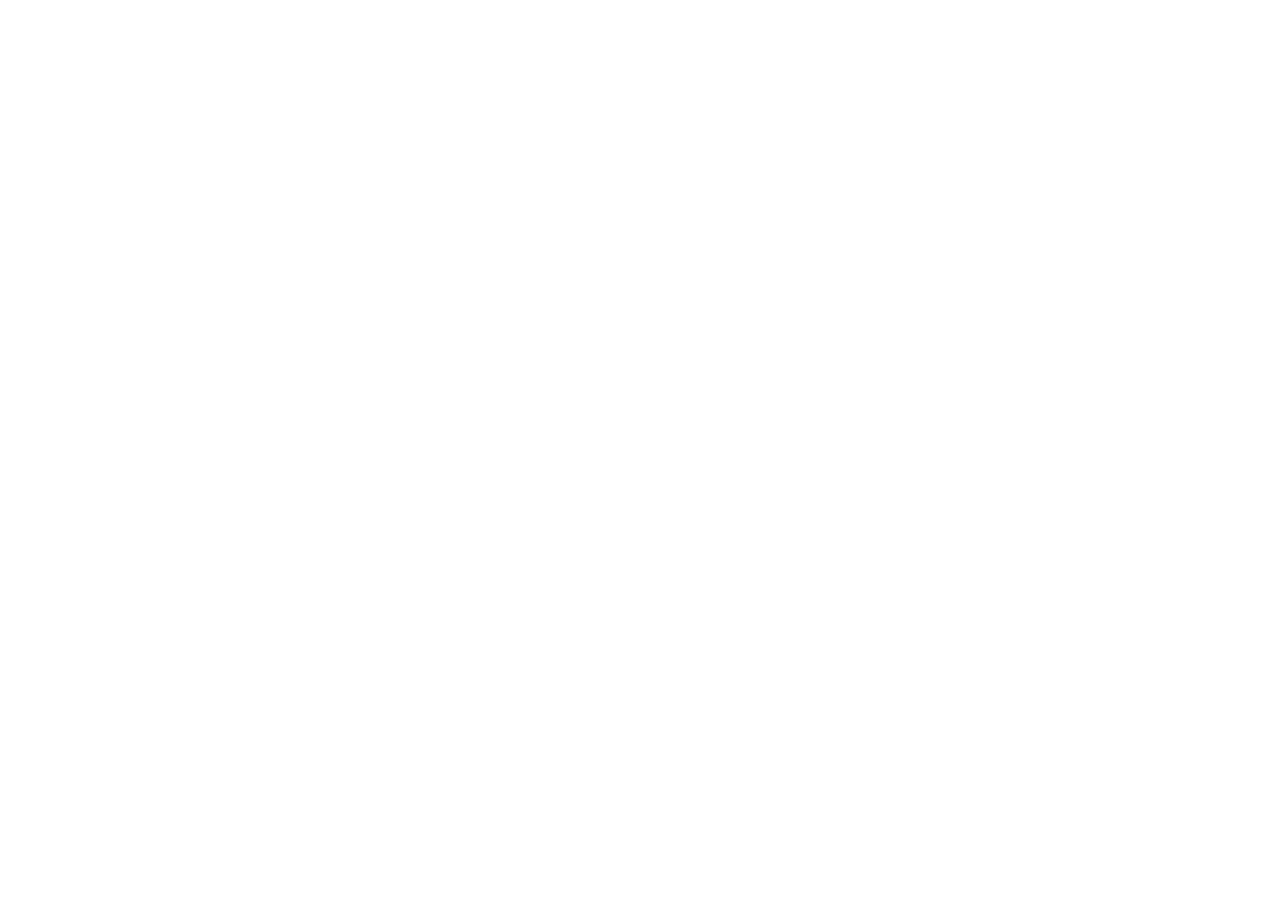
==== Forms/index.html @ a0b754e0 "asda" ====
<!DOCTYPE html>
<html lang="en">
<head>
    <meta charset="UTF-8">
    <meta name="viewport" content="width=device-width, initial-scale=1.0">
    <title>Document</title>
    <link rel="stylesheet" href="styles.css" />
</head>
<body>
    <form></form>
    <script href="java.js"></script>
</body>
</html>
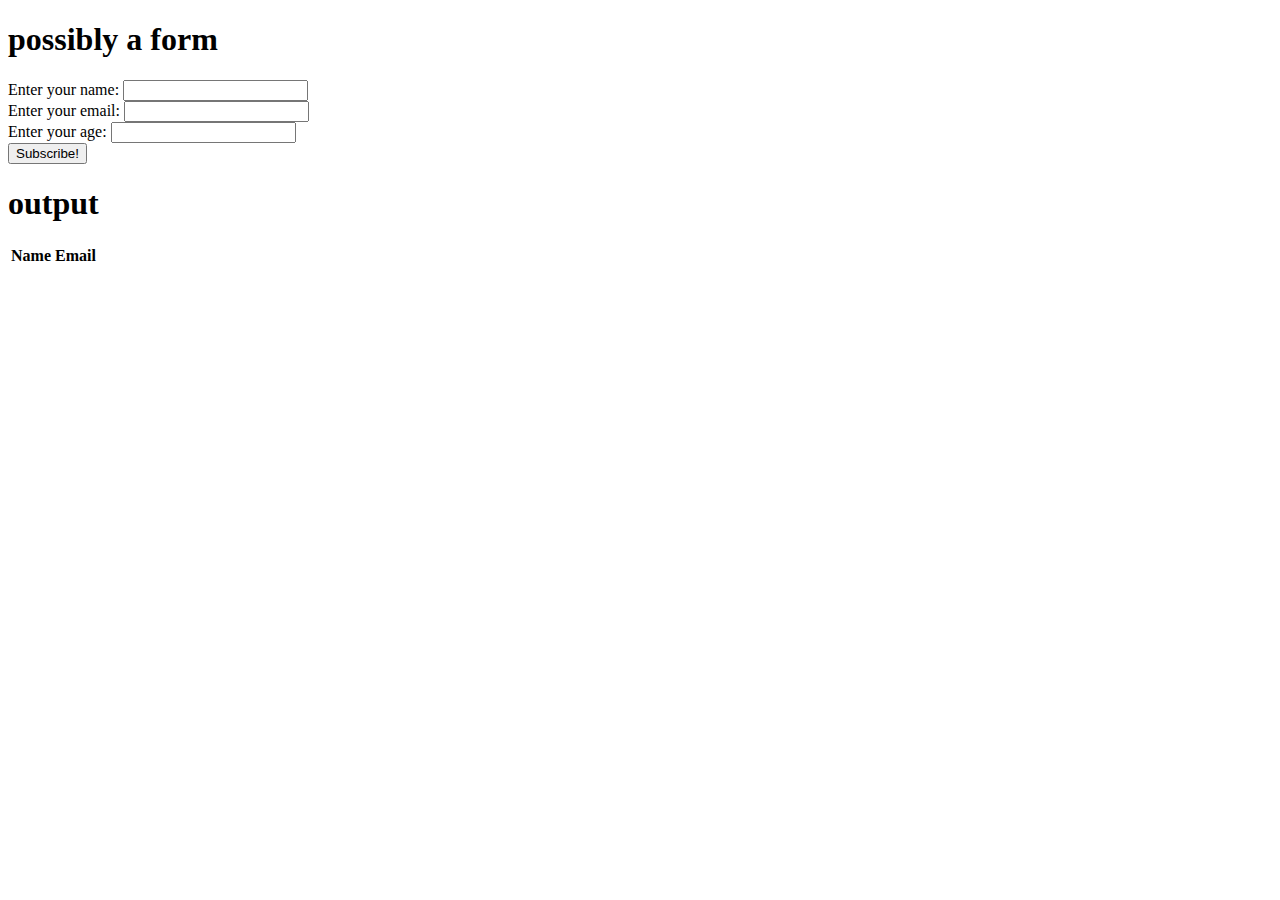
==== commit 1c6c2969: "asdasd" ====
--- a/Forms/index.html
+++ b/Forms/index.html
@@ -7,7 +7,53 @@
     <link rel="stylesheet" href="styles.css" />
 </head>
 <body>
-    <form></form>
-    <script href="java.js"></script>
+<h1>possibly a form</h1>
+
+<!-- <form id="myForm" action="/my-handling-form-page" method="get">
+  <p>
+    <label for="name">Name:</label>
+    <input type="text" id="name" name="user_name" />
+  </p>
+  <p>
+    <label for="email">Email:</label>
+    <input type="email" id="email" name="user_email" />
+  </p>
+  <p class="button">
+    <button type="submit">Add Data to Table</button>
+  </p>
+</form> -->
+
+
+
+
+
+
+    <form action="" method="get" class="form">
+
+        <div class="form">
+          <label for="name">Enter your name: </label>
+          <input type="text" name="name" id="name" required />
+        </div>
+        <div class="form">
+          <label for="email">Enter your email: </label>
+          <input type="email" name="email" id="email" required />
+        </div>
+        <div class="form">
+            <label for="age">Enter your age: </label>
+            <input type="age" name="age" id="age" required />
+          </div>
+        <div class="form">
+          <input type="submit" value="Subscribe!" />
+        </div>
+      </form>
+      <h1>output</h1>
+      <table id="tableOutput">
+        <tr>
+            <th>Name</th>
+            <th>Email</th>
+        </tr>
+      </table>
+
 </body>
+<script href="java.js"></script>
 </html>